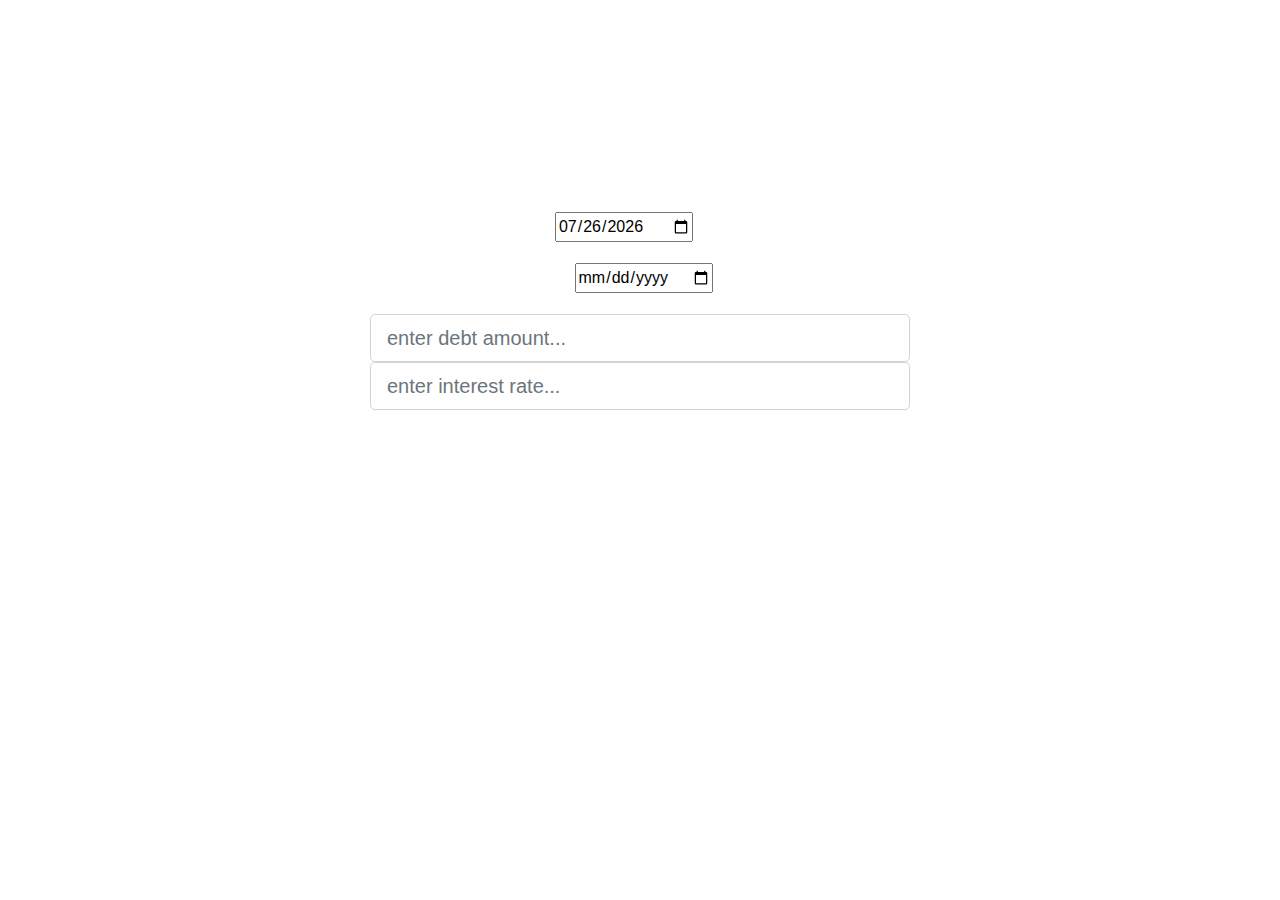
==== debtFreeCalculator.html @ a8aa8770 "Add HTML file via upload" ====
<!DOCTYPE html>

<head>
  <meta name="viewport" content="width=device-width, initial-scale=1">


  <meta http-equiv="X-UA-Compatible" content="IE=edge">

  <link rel="stylesheet" href="https://stackpath.bootstrapcdn.com/bootstrap/4.3.1/css/bootstrap.min.css" integrity="sha384-ggOyR0iXCbMQv3Xipma34MD+dH/1fQ784/j6cY/iJTQUOhcWr7x9JvoRxT2MZw1T" crossorigin="anonymous">

  <style>
    body{
      margin-top:70px;
      background-color: #333;
      color: white;
      background: url(http://studiozandra.com/test/assets/img/20171022_chinahatmaybe.jpg) no-repeat;
      background-size: cover;
    }

    #output{
      background: rgba(0, 0, 0, 0.2);
    }

    #gig1{
      /* background-color: #1976d2; */
      background: rgba(0, 0, 0, 0.2);
    }

    #gig2{
      /* background-color: #1565c0; */
      background: rgba(0, 0, 0, 0.2);
    }
  </style>

  <title>Debt-Free Date Calculator App</title>

</head>
<body>
  <div class="container">
    <div class="row">
      <div class="col-md-6 offset-md-3">
        <h1 class="display-4 text-center">
        Debt-Free Date Calculator
        </h1> <!-- end display-4 h1 ele -->
        <form>
          <div class="form-group">
              <div id="start_date"><p><label class="form">Start Date (usually today):</label><input type="date" class="textbox" id="startDate"></p></div>
        
              <div id="freedom_date"><p><label class="form">Desired Debt Freedom Date:</label><input type="date" class="textbox" id="freedomDate"></p></div>

              <input id="debtInput" type="text" class="form-control form-control-lg" placeholder="enter debt amount...">

            <input id="rateInput" type="text" class="form-control form-control-lg" placeholder="enter interest rate...">
          </div>
          <div id="output">
            <div class="card bg-primary mb-2">
              <div class="card-body">
                <h4>Needed Monthly Payment: </h4>  <!-- could be numdays2, numYears2, numMonths2. or gig options output -->
                <div id="monthlyPayOutput"></div>
              </div>
            </div>

            <div class="card mb-2" id="gig1">
                <div class="card-body">
                  <h4>Side gig 1: </h4>  <!-- could be numdays2, numYears2, numMonths2. or gig options output -->
                  <div id="gig1Output"></div>
                </div>
              </div>

            <div class="card mb-2" id="gig2">
              <div class="card-body">
                <h4>Side gig 2: </h4>  <!-- could be numdays2, numYears2, numMonths2. or gig options output -->
                <div id="gig2Output"></div>
              </div>
            </div>

            <br>

          </div> <!-- end outputs div -->
        </form>
      </div>
    </div>
  </div> <!-- end container div -->

  <script>
    document.getElementById('output').style.visibility = 'hidden';
    document.getElementById('startDate').valueAsDate = new Date();
    let debt = document.getElementById("debtInput").value;
    document.getElementById('rateInput').addEventListener('input', function(eventparam){
      document.getElementById('output').style.visibility = 'visible';
      let rate = ((eventparam.target.value / 12) / 100);
      console.log("rate = " + rate);
      var freeDt = new Date(document.getElementById("freedomDate").value);
      var totalDays = parseInt((freeDt - new Date) / (1000 * 60 * 60 * 24));
      console.log("totaldays = " + totalDays);
      var months = totalDays / 30.44;
      console.log("months = " + months);
      
      var monthlyPmt = (rate * debt) / (1 - (Math.pow((1 + rate), (-months))));
      document.getElementById('monthlyPayOutput').innerHTML = parseFloat(monthlyPmt).toFixed(2);
      document.getElementById('gig1Output').innerHTML = "x";
      document.getElementById('gig2Output').innerHTML = "x";
    });
  </script>

</body>
</html>
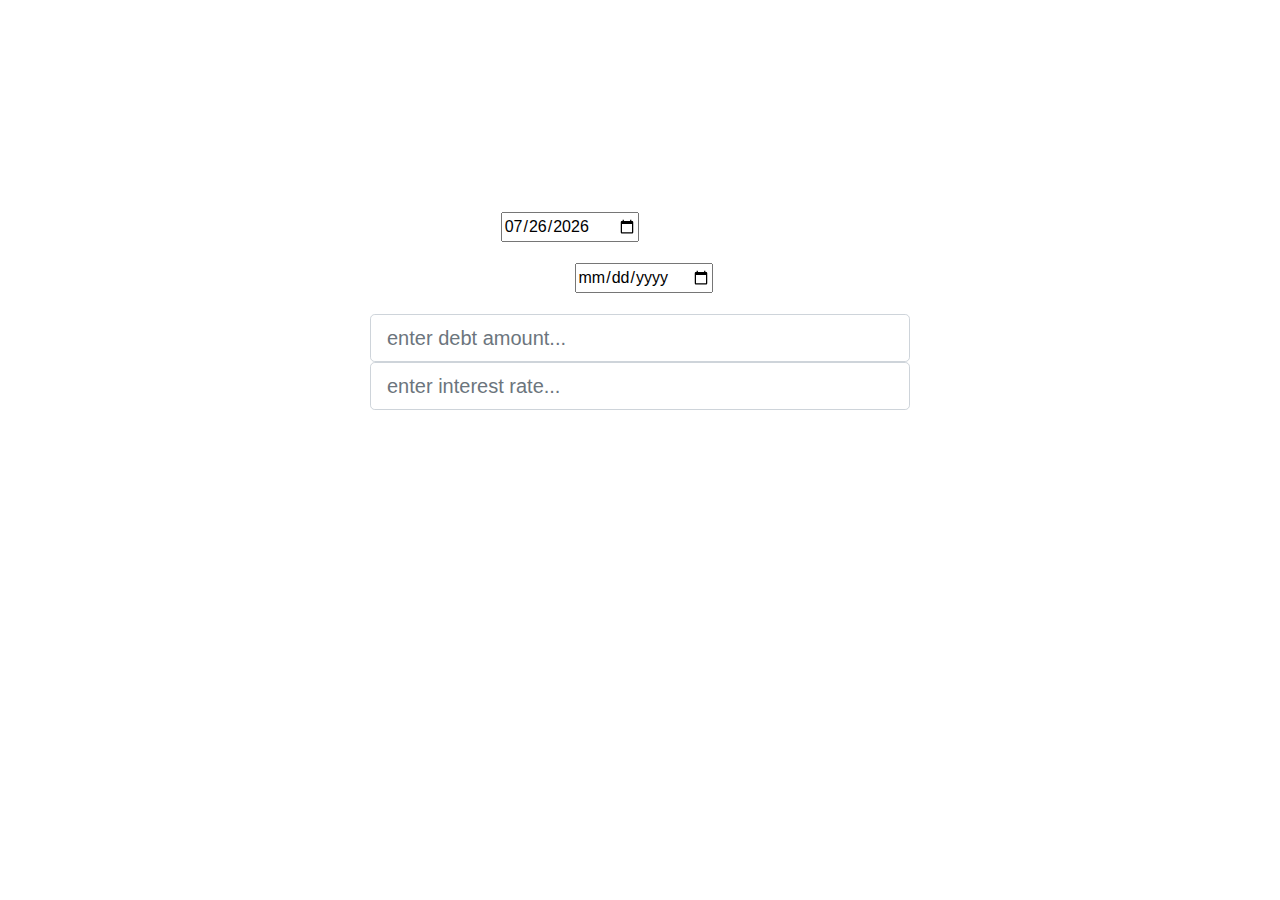
==== commit c929fda4: "change text color for contrast" ====
--- a/debtFreeCalculator.html
+++ b/debtFreeCalculator.html
@@ -21,14 +21,31 @@
       background: rgba(0, 0, 0, 0.2);
     }
 
-    #gig1{
+    #needPay{
+      color: #101A2B;
+    }
+
+    span{
+      display: flex;
+      justify-content: space-between;
+    }
+
+    #totTime1{
       /* background-color: #1976d2; */
       background: rgba(0, 0, 0, 0.2);
+      width: 33%;
     }
 
-    #gig2{
+    #totTime2{
       /* background-color: #1565c0; */
       background: rgba(0, 0, 0, 0.2);
+      width: 33%;
+    }
+
+    #totTime3{
+      /* background-color: #1565c0; */
+      background: rgba(0, 0, 0, 0.2);
+      width: 33%;
     }
   </style>
 
@@ -44,7 +61,7 @@
         </h1> <!-- end display-4 h1 ele -->
         <form>
           <div class="form-group">
-              <div id="start_date"><p><label class="form">Start Date (usually today):</label><input type="date" class="textbox" id="startDate"></p></div>
+              <div id="start_date"><p><label class="form">Start Date (today):</label><input type="date" class="textbox" id="startDate"></p></div>
         
               <div id="freedom_date"><p><label class="form">Desired Debt Freedom Date:</label><input type="date" class="textbox" id="freedomDate"></p></div>
 
@@ -53,26 +70,36 @@
             <input id="rateInput" type="text" class="form-control form-control-lg" placeholder="enter interest rate...">
           </div>
           <div id="output">
-            <div class="card bg-primary mb-2">
+            <div class="card bg-warning mb-2" id="needPay">
               <div class="card-body">
-                <h4>Needed Monthly Payment: </h4>  <!-- could be numdays2, numYears2, numMonths2. or gig options output -->
+                <h4>Needed Monthly Payment: </h4>  
                 <div id="monthlyPayOutput"></div>
               </div>
             </div>
+            <span>
+              <div class="card mb-2" id="totTime1">
+                  <div class="card-body">
+                    <h4>Days: </h4>  
+                    <div id="numdays"></div>
+                  </div>
+                </div>
 
-            <div class="card mb-2" id="gig1">
+              <div class="card mb-2" id="totTime2">
                 <div class="card-body">
-                  <h4>Side gig 1: </h4>  <!-- could be numdays2, numYears2, numMonths2. or gig options output -->
-                  <div id="gig1Output"></div>
+                  <h4>Months: </h4>  
+                  <div id="numMonths"></div>
                 </div>
               </div>
 
-            <div class="card mb-2" id="gig2">
-              <div class="card-body">
-                <h4>Side gig 2: </h4>  <!-- could be numdays2, numYears2, numMonths2. or gig options output -->
-                <div id="gig2Output"></div>
+              <div class="card mb-2" id="totTime3">
+                <div class="card-body">
+                  <h4>Years: </h4>  
+                  <div id="numYears"></div>
+                </div>
               </div>
-            </div>
+            </span>
+
+            
 
             <br>
 
@@ -98,8 +125,9 @@
       
       var monthlyPmt = (rate * debt) / (1 - (Math.pow((1 + rate), (-months))));
       document.getElementById('monthlyPayOutput').innerHTML = parseFloat(monthlyPmt).toFixed(2);
-      document.getElementById('gig1Output').innerHTML = "x";
-      document.getElementById('gig2Output').innerHTML = "x";
+      document.getElementById('numdays').innerHTML = totalDays;
+      document.getElementById('numMonths').innerHTML = months.toFixed(2);
+      document.getElementById('numYears').innerHTML = (months / 12).toFixed(2);
     });
   </script>
 
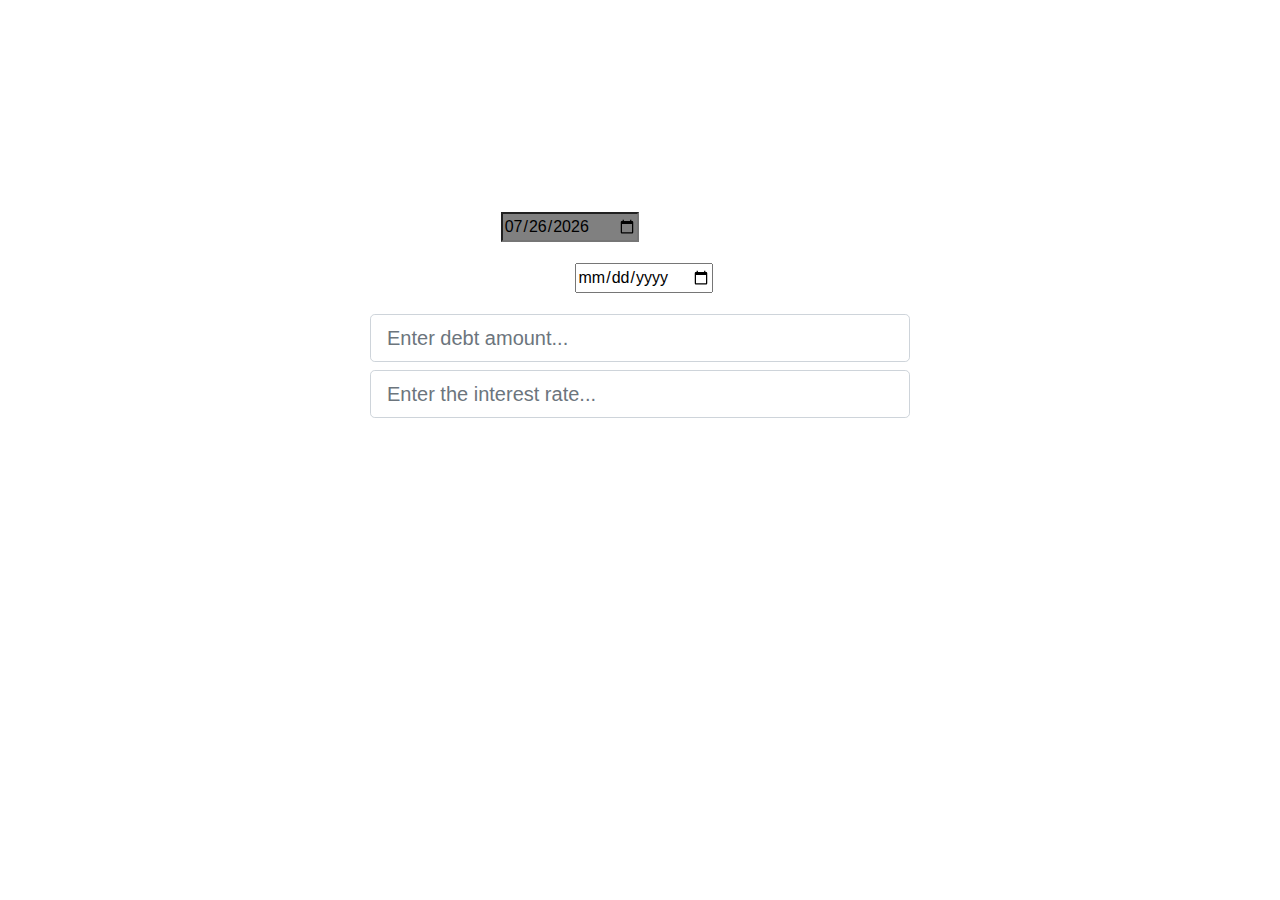
==== commit 9d60e4a1: "fix cal only after refresh issue" ====
--- a/debtFreeCalculator.html
+++ b/debtFreeCalculator.html
@@ -1,5 +1,5 @@
 <!DOCTYPE html>
-
+<!-- licensed under the GNU General Public License v3.0 -->
 <head>
   <meta name="viewport" content="width=device-width, initial-scale=1">
 
@@ -15,6 +15,10 @@
       color: white;
       background: url(http://studiozandra.com/test/assets/img/20171022_chinahatmaybe.jpg) no-repeat;
       background-size: cover;
+    }
+
+    #startDate{
+      background-color: gray;
     }
 
     #output{
@@ -61,13 +65,13 @@
         </h1> <!-- end display-4 h1 ele -->
         <form>
           <div class="form-group">
-              <div id="start_date"><p><label class="form">Start Date (today):</label><input type="date" class="textbox" id="startDate"></p></div>
+              <div id="start_date"><p><label class="form">Start Date (today): </label><input type="date" class="textbox" id="startDate"></p></div>
         
-              <div id="freedom_date"><p><label class="form">Desired Debt Freedom Date:</label><input type="date" class="textbox" id="freedomDate"></p></div>
+              <div id="freedom_date"><p><label class="form">Desired Debt Freedom Date: </label><input type="date" class="textbox" id="freedomDate"></p></div>
 
-              <input id="debtInput" type="text" class="form-control form-control-lg" placeholder="enter debt amount...">
+              <input id="debtInput" type="text" class="form-control form-control-lg mb-2" placeholder="Enter debt amount...">
 
-            <input id="rateInput" type="text" class="form-control form-control-lg" placeholder="enter interest rate...">
+            <input id="rateInput" type="text" class="form-control form-control-lg" placeholder="Enter the interest rate...">
           </div>
           <div id="output">
             <div class="card bg-warning mb-2" id="needPay">
@@ -112,22 +116,31 @@
   <script>
     document.getElementById('output').style.visibility = 'hidden';
     document.getElementById('startDate').valueAsDate = new Date();
-    let debt = document.getElementById("debtInput").value;
-    document.getElementById('rateInput').addEventListener('input', function(eventparam){
+    
+
+   
+
+    document.getElementById('rateInput').addEventListener('input', function onInput(eventparam){
       document.getElementById('output').style.visibility = 'visible';
       let rate = ((eventparam.target.value / 12) / 100);
+      let debt = document.getElementById("debtInput").value;
       console.log("rate = " + rate);
-      var freeDt = new Date(document.getElementById("freedomDate").value);
-      var totalDays = parseInt((freeDt - new Date) / (1000 * 60 * 60 * 24));
+      
+      let freeDt = new Date(document.getElementById("freedomDate").value);
+      let totalDays = parseInt((freeDt - new Date) / (1000 * 60 * 60 * 24));
       console.log("totaldays = " + totalDays);
-      var months = totalDays / 30.44;
+      let months = totalDays / 30.44;
       console.log("months = " + months);
-      
-      var monthlyPmt = (rate * debt) / (1 - (Math.pow((1 + rate), (-months))));
-      document.getElementById('monthlyPayOutput').innerHTML = parseFloat(monthlyPmt).toFixed(2);
+
+      let monthlyPmt = parseFloat((rate * debt) / (1 - (Math.pow((1 + rate), (-months)))));
+     
+      document.getElementById('monthlyPayOutput').innerHTML = (monthlyPmt).toFixed(2);
+      console.log('monthlypmt ' + monthlyPmt)
       document.getElementById('numdays').innerHTML = totalDays;
       document.getElementById('numMonths').innerHTML = months.toFixed(2);
       document.getElementById('numYears').innerHTML = (months / 12).toFixed(2);
+
+      
     });
   </script>
 
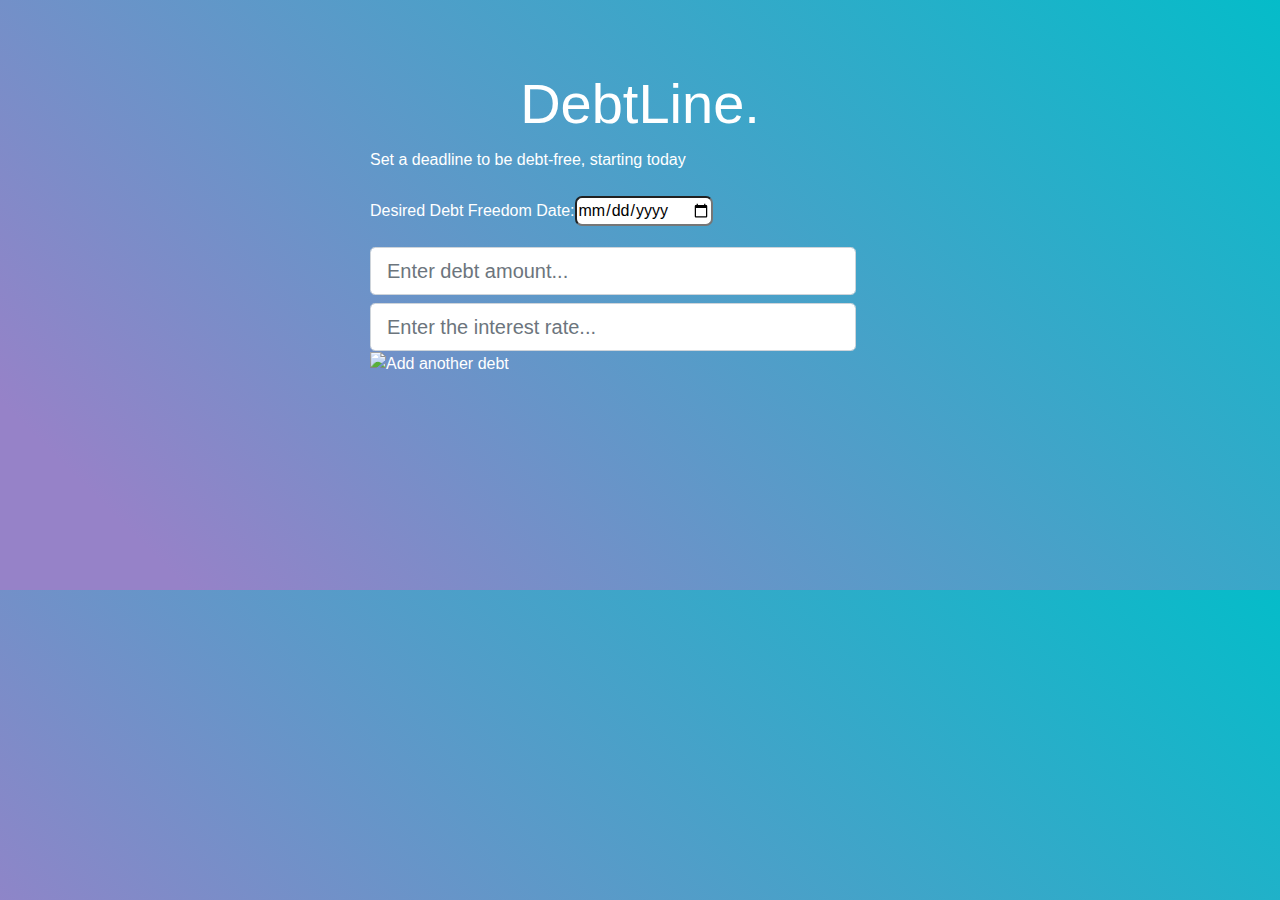
==== commit 122976b7: "make separate style and app files" ====
--- a/debtFreeCalculator.html
+++ b/debtFreeCalculator.html
@@ -7,51 +7,8 @@
   <meta http-equiv="X-UA-Compatible" content="IE=edge">
 
   <link rel="stylesheet" href="https://stackpath.bootstrapcdn.com/bootstrap/4.3.1/css/bootstrap.min.css" integrity="sha384-ggOyR0iXCbMQv3Xipma34MD+dH/1fQ784/j6cY/iJTQUOhcWr7x9JvoRxT2MZw1T" crossorigin="anonymous">
+  <link href="css/styles.css" rel="stylesheet" />
 
-  <style>
-    body{
-      margin-top:70px;
-      background-color: #333;
-      color: white;
-      background: url(http://studiozandra.com/test/assets/img/20171022_chinahatmaybe.jpg) no-repeat;
-      background-size: cover;
-    }
-
-    #startDate{
-      background-color: gray;
-    }
-
-    #output{
-      background: rgba(0, 0, 0, 0.2);
-    }
-
-    #needPay{
-      color: #101A2B;
-    }
-
-    span{
-      display: flex;
-      justify-content: space-between;
-    }
-
-    #totTime1{
-      /* background-color: #1976d2; */
-      background: rgba(0, 0, 0, 0.2);
-      width: 33%;
-    }
-
-    #totTime2{
-      /* background-color: #1565c0; */
-      background: rgba(0, 0, 0, 0.2);
-      width: 33%;
-    }
-
-    #totTime3{
-      /* background-color: #1565c0; */
-      background: rgba(0, 0, 0, 0.2);
-      width: 33%;
-    }
-  </style>
 
   <title>Debt-Free Date Calculator App</title>
 
@@ -61,18 +18,36 @@
     <div class="row">
       <div class="col-md-6 offset-md-3">
         <h1 class="display-4 text-center">
-        Debt-Free Date Calculator
+          DebtLine.
         </h1> <!-- end display-4 h1 ele -->
         <form>
           <div class="form-group">
-              <div id="start_date"><p><label class="form">Start Date (today): </label><input type="date" class="textbox" id="startDate"></p></div>
+              <div id="start_date"><p><label class="form">Set a deadline to be debt-free, starting today </label><input type="date" class="textbox" id="startDate"></p></div>
         
               <div id="freedom_date"><p><label class="form">Desired Debt Freedom Date: </label><input type="date" class="textbox" id="freedomDate"></p></div>
+                <div id="amountAndInterest0">
+                  <input id="debtInput0" type="text" class="form-control form-control-lg mb-2" placeholder="Enter debt amount...">
 
-              <input id="debtInput" type="text" class="form-control form-control-lg mb-2" placeholder="Enter debt amount...">
-
-            <input id="rateInput" type="text" class="form-control form-control-lg" placeholder="Enter the interest rate...">
-          </div>
+                  <input id="rateInput0" type="text" class="form-control form-control-lg" placeholder="Enter the interest rate..."><img src="plus-sign.png" id="add" alt="Add another debt" height="50" width="50">
+                </div>
+                <div id="amountAndInterest1" class="additionalDebt">
+                  <input id="Debt2" type="text" class="form-control form-control-lg mb-2" placeholder="Enter another debt amount...">
+  
+                  <input id="rate2" type="text" class="form-control form-control-lg" placeholder="Enter interest rate..."><img src="minus-sign.png" id="remove1" alt="remove this debt" height="50" width="50">
+                </div>
+                <div id="amountAndInterest2" class="additionalDebt">
+                  <input id="Debt3" type="text" class="form-control form-control-lg mb-2" placeholder="Enter third debt amount...">
+    
+                  <input id="rate3" type="text" class="form-control form-control-lg" placeholder="Enter interest rate..."><img src="minus-sign.png" id="remove2" alt="remove this debt" height="50" width="50">
+                </div>
+                <div id="amountAndInterest3" class="additionalDebt">
+                  <input id="Debt4" type="text" class="form-control form-control-lg mb-2" placeholder="Enter fourth debt amount...">
+      
+                  <input id="rate4" type="text" class="form-control form-control-lg" placeholder="Enter interest rate..."><img src="minus-sign.png" id="remove3" alt="remove this debt" height="50" width="50">
+                </div>
+              </div>
+          
+          
           <div id="output">
             <div class="card bg-warning mb-2" id="needPay">
               <div class="card-body">
@@ -113,36 +88,11 @@
     </div>
   </div> <!-- end container div -->
 
-  <script>
-    document.getElementById('output').style.visibility = 'hidden';
-    document.getElementById('startDate').valueAsDate = new Date();
-    
+  <script src="js/app.js"></script>
 
-   
 
-    document.getElementById('rateInput').addEventListener('input', function onInput(eventparam){
-      document.getElementById('output').style.visibility = 'visible';
-      let rate = ((eventparam.target.value / 12) / 100);
-      let debt = document.getElementById("debtInput").value;
-      console.log("rate = " + rate);
-      
-      let freeDt = new Date(document.getElementById("freedomDate").value);
-      let totalDays = parseInt((freeDt - new Date) / (1000 * 60 * 60 * 24));
-      console.log("totaldays = " + totalDays);
-      let months = totalDays / 30.44;
-      console.log("months = " + months);
 
-      let monthlyPmt = parseFloat((rate * debt) / (1 - (Math.pow((1 + rate), (-months)))));
-     
-      document.getElementById('monthlyPayOutput').innerHTML = (monthlyPmt).toFixed(2);
-      console.log('monthlypmt ' + monthlyPmt)
-      document.getElementById('numdays').innerHTML = totalDays;
-      document.getElementById('numMonths').innerHTML = months.toFixed(2);
-      document.getElementById('numYears').innerHTML = (months / 12).toFixed(2);
-
-      
-    });
-  </script>
-
+  <!-- With thanks to Traversy Media, Isaac Lyman, and fullstackbeginner.com . Styling inspiration from Nodws. -->
+  
 </body>
 </html>
--- a/css/styles.css
+++ b/css/styles.css
@@ -0,0 +1,49 @@
+body{
+    margin-top:70px;
+    background-color: #333;
+    color: white;
+    background: linear-gradient(45deg, #9682C8 10%, #05BCC9);
+  }
+
+
+  #startDate{
+    background-color: gray;
+  }
+
+  #freedomDate{
+    border-radius: 7px;
+  }
+
+  #output{
+    background: rgba(0, 0, 0, 0.2);
+  }
+
+  #needPay{
+    color: #101A2B;
+    /* ffc107 */
+  }
+
+  span{
+    display: flex;
+    justify-content: space-between;
+  }
+
+  #totTime1{
+    background: rgba(0, 0, 0, 0.2);
+    width: 33%;
+  }
+
+  #totTime2{
+    background: rgba(0, 0, 0, 0.2);
+    width: 33%;
+  }
+
+  #totTime3{
+    background: rgba(0, 0, 0, 0.2);
+    width: 33%;
+  }
+  .form-control {
+  display: inline-block;
+  width: 90%;
+  }
+
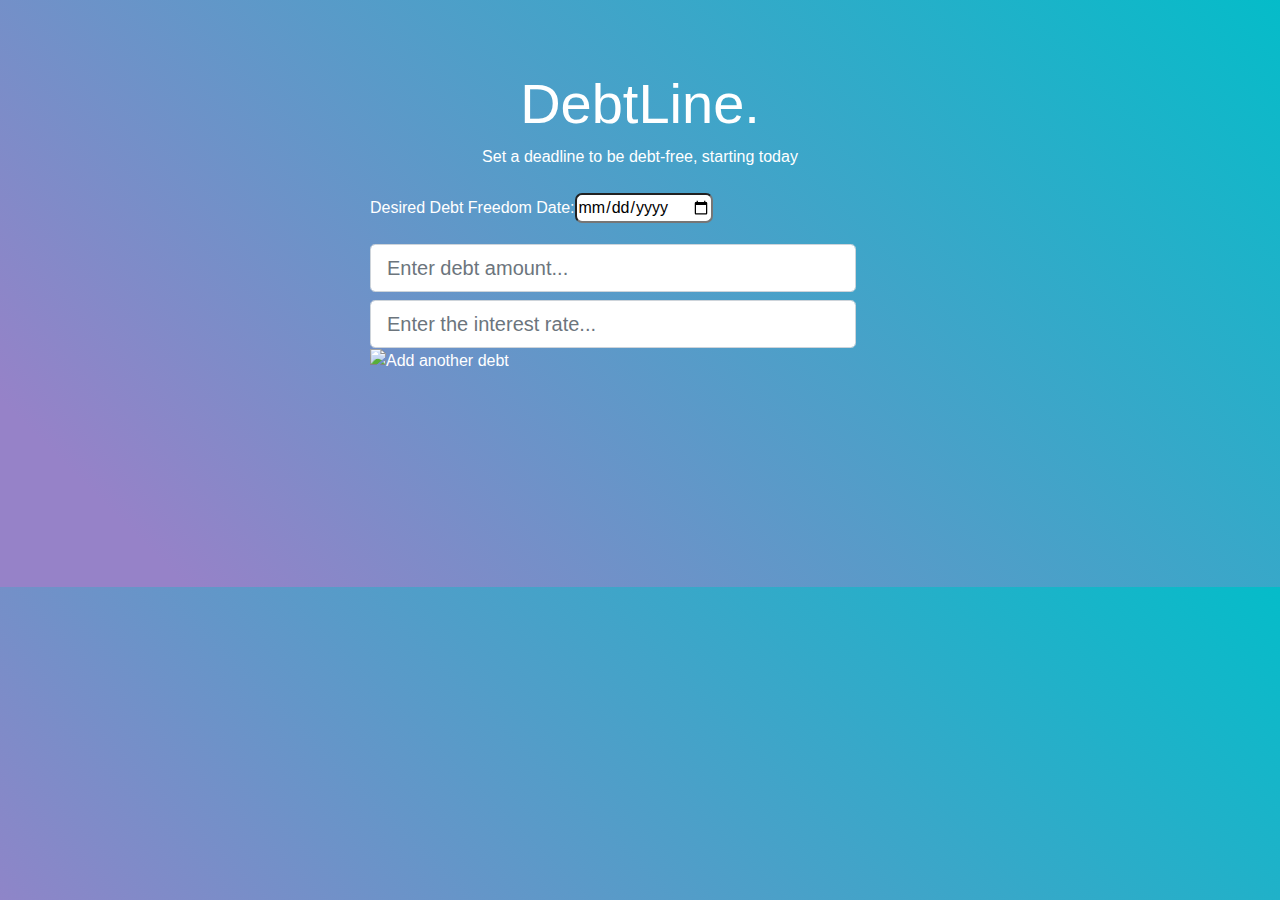
==== commit 3e28bd35: "add detailed comments, make main func reusable, remove NaN output" ====
--- a/debtFreeCalculator.html
+++ b/debtFreeCalculator.html
@@ -28,22 +28,22 @@
                 <div id="amountAndInterest0">
                   <input id="debtInput0" type="text" class="form-control form-control-lg mb-2" placeholder="Enter debt amount...">
 
-                  <input id="rateInput0" type="text" class="form-control form-control-lg" placeholder="Enter the interest rate..."><img src="plus-sign.png" id="add" alt="Add another debt" height="50" width="50">
+                  <input id="rateInput0" type="text" class="form-control form-control-lg" placeholder="Enter the interest rate..."><img src="plus-sign.png" id="plus-sign" alt="Add another debt" height="50" width="50">
                 </div>
                 <div id="amountAndInterest1" class="additionalDebt">
                   <input id="Debt2" type="text" class="form-control form-control-lg mb-2" placeholder="Enter another debt amount...">
   
-                  <input id="rate2" type="text" class="form-control form-control-lg" placeholder="Enter interest rate..."><img src="minus-sign.png" id="remove1" alt="remove this debt" height="50" width="50">
+                  <input id="rate2" type="text" class="form-control form-control-lg" placeholder="Enter interest rate..."><img src="minus-sign.png" id="minus-sign1" alt="remove this debt" height="50" width="50">
                 </div>
                 <div id="amountAndInterest2" class="additionalDebt">
                   <input id="Debt3" type="text" class="form-control form-control-lg mb-2" placeholder="Enter third debt amount...">
     
-                  <input id="rate3" type="text" class="form-control form-control-lg" placeholder="Enter interest rate..."><img src="minus-sign.png" id="remove2" alt="remove this debt" height="50" width="50">
+                  <input id="rate3" type="text" class="form-control form-control-lg" placeholder="Enter interest rate..."><img src="minus-sign.png" id="minus-sign2" alt="remove this debt" height="50" width="50">
                 </div>
                 <div id="amountAndInterest3" class="additionalDebt">
                   <input id="Debt4" type="text" class="form-control form-control-lg mb-2" placeholder="Enter fourth debt amount...">
       
-                  <input id="rate4" type="text" class="form-control form-control-lg" placeholder="Enter interest rate..."><img src="minus-sign.png" id="remove3" alt="remove this debt" height="50" width="50">
+                  <input id="rate4" type="text" class="form-control form-control-lg" placeholder="Enter interest rate..."><img src="minus-sign.png" id="minus-sign3" alt="remove this debt" height="50" width="50">
                 </div>
               </div>
           
--- a/css/styles.css
+++ b/css/styles.css
@@ -5,13 +5,33 @@
     background: linear-gradient(45deg, #9682C8 10%, #05BCC9);
   }
 
-
+  #start_date{
+      text-align: center;
+  }
+  
   #startDate{
     background-color: gray;
+    display: none;
   }
 
   #freedomDate{
     border-radius: 7px;
+  }
+
+  #amountAndInterest1, #amountAndInterest2, #amountAndInterest3{
+    border: 3px dotted #ffc107;
+  }
+
+  #Debt2, #rate2{
+    background-color: antiquewhite;
+  }
+
+  #Debt3, #rate3{
+    background-color: beige;
+  }
+
+  #Debt4, #rate4{
+    background-color: bisque;
   }
 
   #output{
